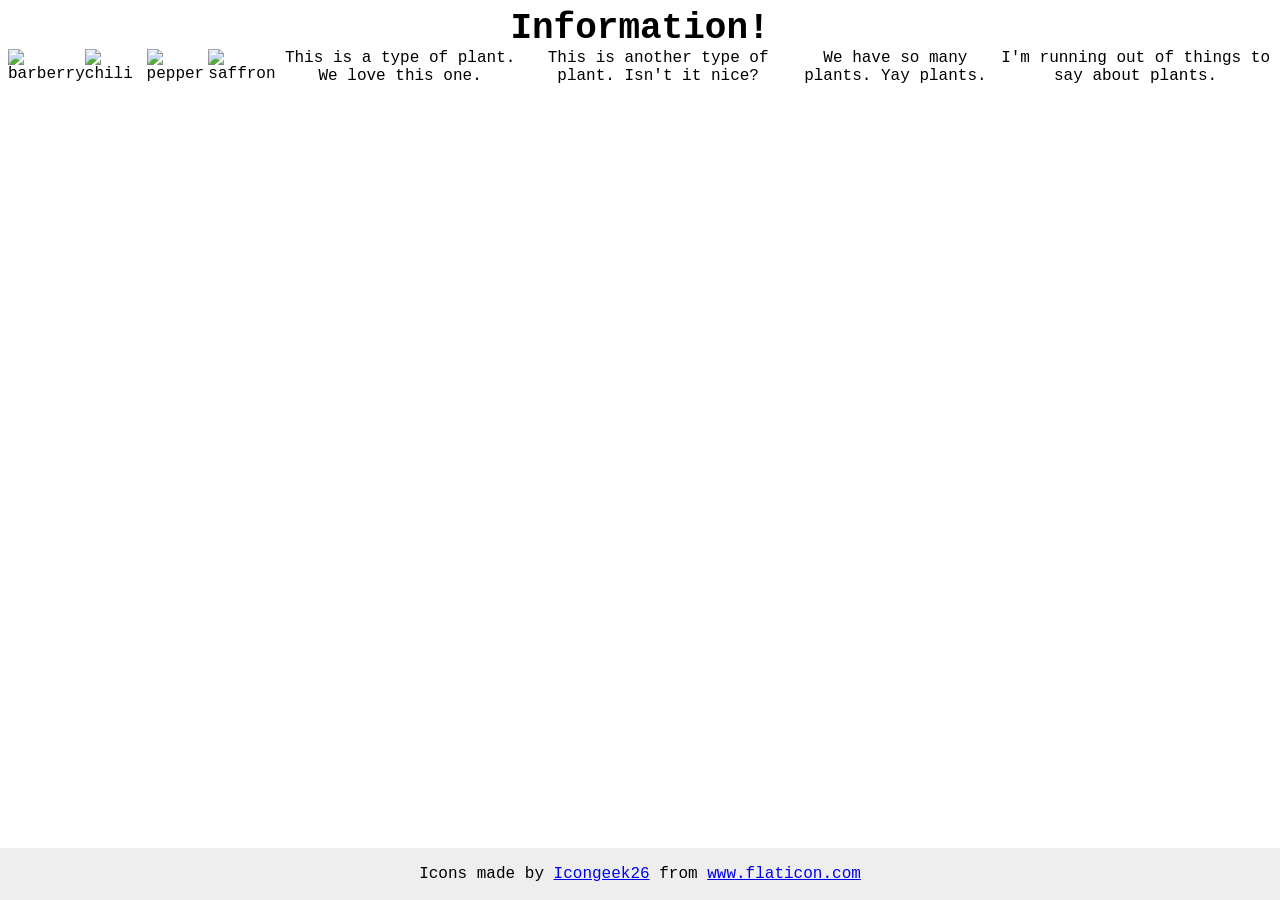
==== foundations/flex/04-flex-information/index.html @ 1064b1d3 "Happy with progress, breakthrough came with adding .bar" ====
<!DOCTYPE html>
<html lang="en">
  <head>
    <meta charset="UTF-8">
    <meta http-equiv="X-UA-Compatible" content="IE=edge">
    <meta name="viewport" content="width=device-width, initial-scale=1.0">
    <title>Information</title>
    <link rel="stylesheet" href="style.css">
  </head>
  <body>
    <div class="title">Information!</div>
    <div class="bar">
      <img src="./images/barberry.png" alt="barberry">
      <div class="text">This is a type of plant. We love this one.</div>

      <img src="./images/chilli.png" alt="chili">
      <div class="text">This is another type of plant. Isn't it nice?</div>

      <img src="./images/pepper.png" alt="pepper">
      <div class="text">We have so many plants. Yay plants.</div>

      <img src="./images/saffron.png" alt="saffron">
      <div class="text">I'm running out of things to say about plants.</div>
    </div>
    <!-- disregard this section, it's here to give attribution to the creator of these icons -->
    <div class="footer">
      <div>Icons made by <a href="https://www.flaticon.com/authors/icongeek26" title="Icongeek26">Icongeek26</a> from <a href="https://www.flaticon.com/" title="Flaticon">www.flaticon.com</a></div>
    </div>
  </body>
</html>
---- foundations/flex/04-flex-information/style.css ----
body {
  font-family: 'Courier New', Courier, monospace;
}

.bar {
  display: flex;
  justify-content: center;
}

.title {
  display: flex;
  justify-content: center;
  font-size: 36px;
  font-weight: 900;
}

.bar img {
  width: 100px;
  height: 100px;
  display: flex;
  justify-content: center;
}

.bar .text {
  text-align: center;
  display: flex;
  order: 1;
}

/* do not edit this footer */
.footer {
  position: fixed;
  bottom: 0;
  left: 0;
  right: 0;
  height: 52px;
  display: flex;
  align-items: center;
  justify-content: center;
  background: #eee;
}
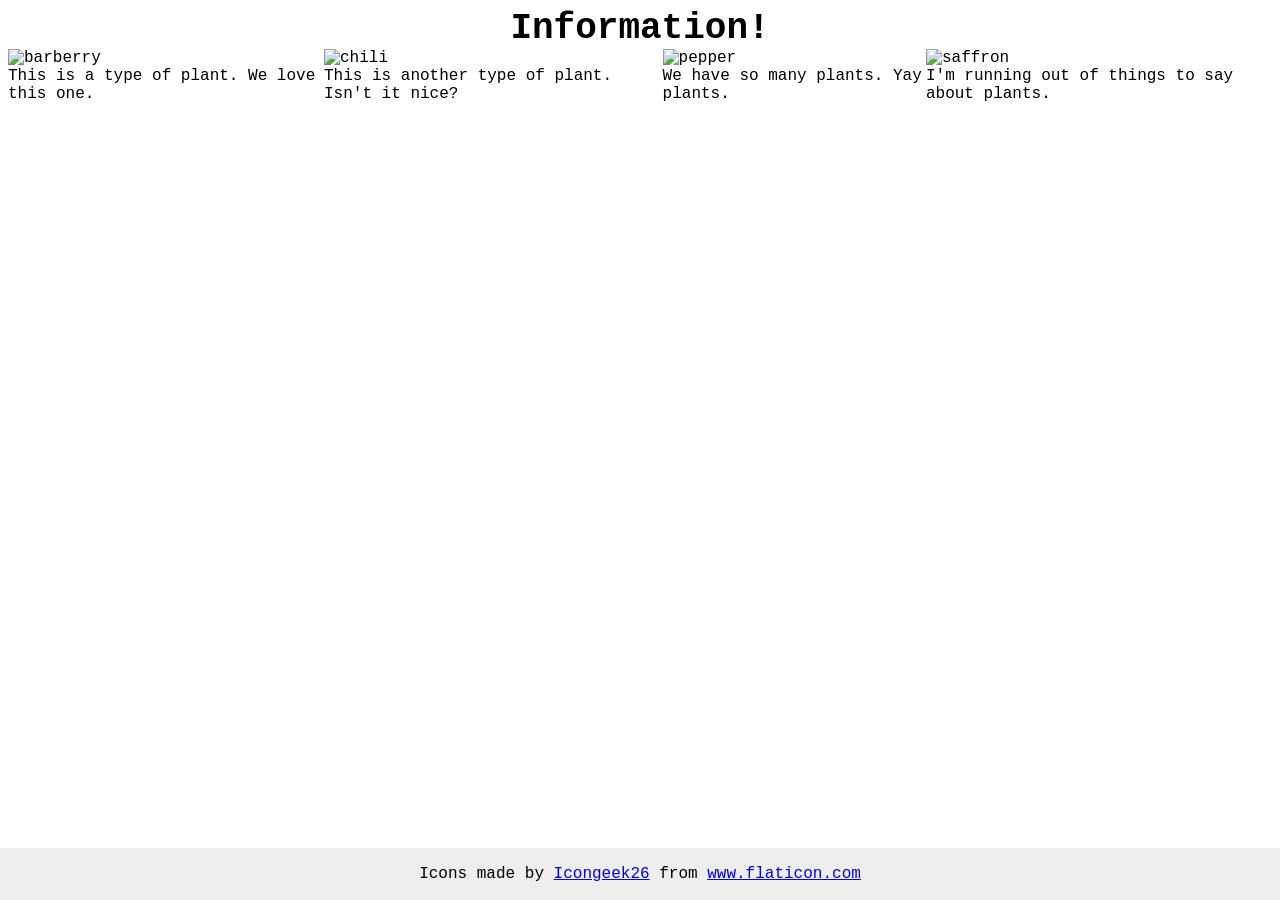
==== commit 1fa6b4b1: "No idea what I did, just moved around and created divs similar to the solution (i peeked)" ====
--- a/foundations/flex/04-flex-information/index.html
+++ b/foundations/flex/04-flex-information/index.html
@@ -9,18 +9,25 @@
   </head>
   <body>
     <div class="title">Information!</div>
-    <div class="bar">
-      <img src="./images/barberry.png" alt="barberry">
-      <div class="text">This is a type of plant. We love this one.</div>
 
-      <img src="./images/chilli.png" alt="chili">
-      <div class="text">This is another type of plant. Isn't it nice?</div>
-
-      <img src="./images/pepper.png" alt="pepper">
-      <div class="text">We have so many plants. Yay plants.</div>
-
-      <img src="./images/saffron.png" alt="saffron">
-      <div class="text">I'm running out of things to say about plants.</div>
+    <div class="container">
+      <div class="info">
+        <img src="./images/barberry.png" alt="barberry">
+        <div class="text">This is a type of plant. We love this one.</div>
+      </div>
+      <div class="info">
+        <img src="./images/chilli.png" alt="chili">
+        <div class="text">This is another type of plant. Isn't it nice?</div>
+      </div>
+      <div class="info">
+        <img src="./images/pepper.png" alt="pepper">
+        <div class="text">We have so many plants. Yay plants.</div>
+      </div>
+      <div class="info">
+        <img src="./images/saffron.png" alt="saffron">
+        <div class="text">I'm running out of things to say about plants.</div>
+      </div>
+      
     </div>
     <!-- disregard this section, it's here to give attribution to the creator of these icons -->
     <div class="footer">
--- a/foundations/flex/04-flex-information/style.css
+++ b/foundations/flex/04-flex-information/style.css
@@ -1,10 +1,5 @@
 body {
   font-family: 'Courier New', Courier, monospace;
-}
-
-.bar {
-  display: flex;
-  justify-content: center;
 }
 
 .title {
@@ -12,6 +7,11 @@
   justify-content: center;
   font-size: 36px;
   font-weight: 900;
+}
+
+.container {
+  display: flex;
+  justify-content: center;
 }
 
 .bar img {
